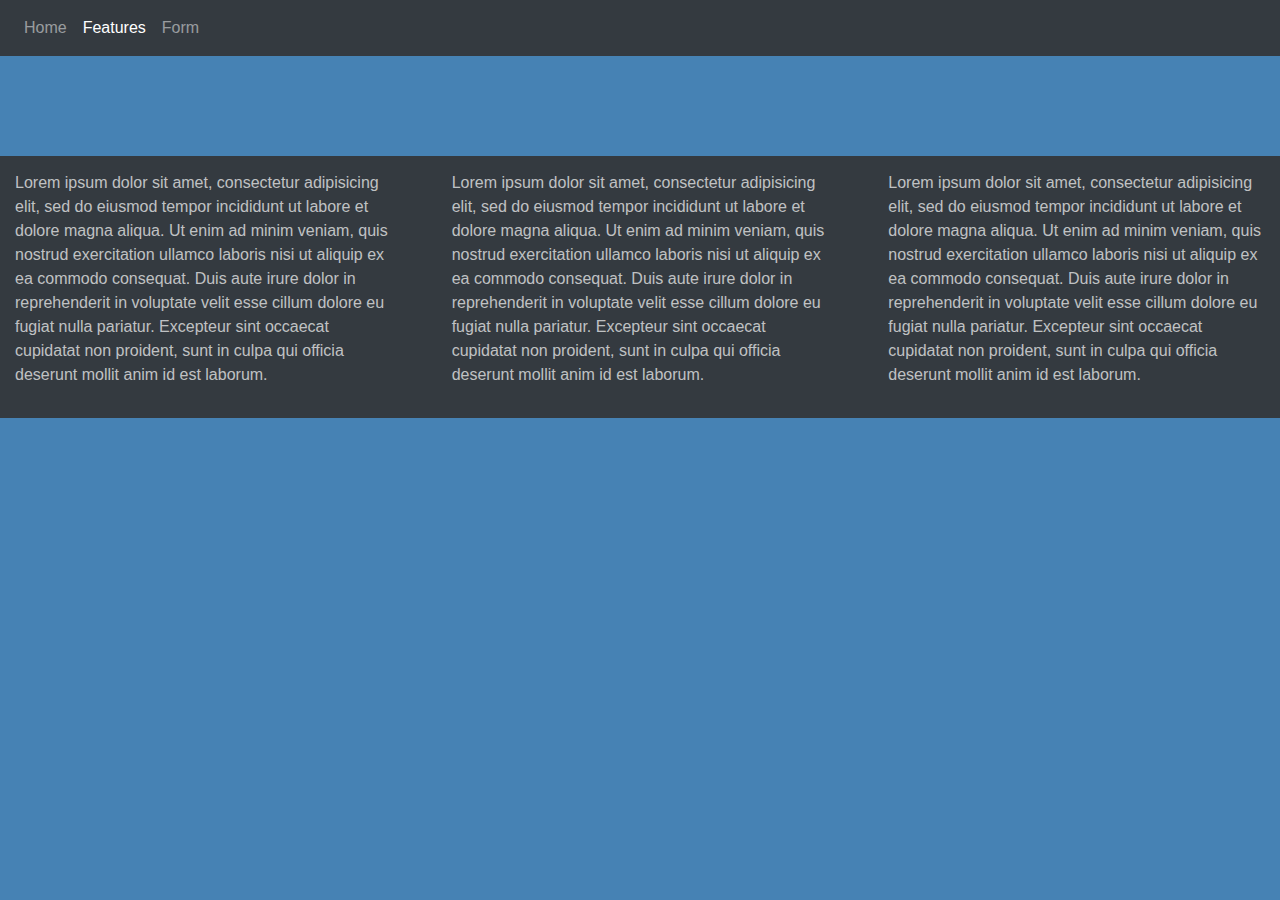
==== html/about.html @ 17f93b6f "Initial commit: Finished Home Page" ====
<!DOCTYPE html>
<html lang="en" dir="ltr">
  <head>
    <meta charset="utf-8">
    <title>Bootstrap Layout - About</title>
    <!-- attach Bootstrap 4 css -->
    <link rel="stylesheet" href="https://maxcdn.bootstrapcdn.com/bootstrap/4.0.0/css/bootstrap.min.css" integrity="sha384-Gn5384xqQ1aoWXA+058RXPxPg6fy4IWvTNh0E263XmFcJlSAwiGgFAW/dAiS6JXm" crossorigin="anonymous">

    <!-- attach own css -->

    <link rel="stylesheet" href="../css/main.css">
  </head>
  <body>
    <header>
      <div class="row">
        <div class="col-md-12">
          <nav class="navbar navbar-expand-lg navbar-dark bg-dark">

  <button class="navbar-toggler" type="button" data-toggle="collapse" data-target="#navbarNav" aria-controls="navbarNav" aria-expanded="false" aria-label="Toggle navigation">
    <span class="navbar-toggler-icon"></span>
  </button>
  <div class="collapse navbar-collapse" id="navbarNav">
    <ul class="navbar-nav">
      <li class="nav-item ">
        <a class="nav-link" href="../index.html">Home <span class="sr-only">(current)</span></a>
      </li>
      <li class="nav-item active">
        <a class="nav-link" href="./about.html">Features</a>
      </li>
      <li class="nav-item">
        <a class="nav-link" href="./form.html">Form</a>
      </li>

    </ul>
  </div>
</nav>

        </div> <!-- ends col-md-12 -->
      </div> <!-- ends row -->
    </header>

    <main>

    </main>

    <footer class="extra-margin-lg">
      <div class="row">
        <div class="col-md-4">
          <p>Lorem ipsum dolor sit amet, consectetur adipisicing elit, sed do eiusmod tempor incididunt ut labore et dolore magna aliqua. Ut enim ad minim veniam, quis nostrud exercitation ullamco laboris nisi ut aliquip ex ea commodo consequat. Duis aute irure dolor in reprehenderit in voluptate velit esse cillum dolore eu fugiat nulla pariatur. Excepteur sint occaecat cupidatat non proident, sunt in culpa qui officia deserunt mollit anim id est laborum.</p>
        </div>
        <div class="col-md-4">
          <p>Lorem ipsum dolor sit amet, consectetur adipisicing elit, sed do eiusmod tempor incididunt ut labore et dolore magna aliqua. Ut enim ad minim veniam, quis nostrud exercitation ullamco laboris nisi ut aliquip ex ea commodo consequat. Duis aute irure dolor in reprehenderit in voluptate velit esse cillum dolore eu fugiat nulla pariatur. Excepteur sint occaecat cupidatat non proident, sunt in culpa qui officia deserunt mollit anim id est laborum.</p>
        </div>
        <div class="col-md-4">
          <p>Lorem ipsum dolor sit amet, consectetur adipisicing elit, sed do eiusmod tempor incididunt ut labore et dolore magna aliqua. Ut enim ad minim veniam, quis nostrud exercitation ullamco laboris nisi ut aliquip ex ea commodo consequat. Duis aute irure dolor in reprehenderit in voluptate velit esse cillum dolore eu fugiat nulla pariatur. Excepteur sint occaecat cupidatat non proident, sunt in culpa qui officia deserunt mollit anim id est laborum.</p>
        </div>
      </div>
    </footer>
    <!-- Attach Bootstrap JS -->
    <script src="https://code.jquery.com/jquery-3.2.1.slim.min.js" integrity="sha384-KJ3o2DKtIkvYIK3UENzmM7KCkRr/rE9/Qpg6aAZGJwFDMVNA/GpGFF93hXpG5KkN" crossorigin="anonymous"></script>
    <script src="https://cdnjs.cloudflare.com/ajax/libs/popper.js/1.12.9/umd/popper.min.js" integrity="sha384-ApNbgh9B+Y1QKtv3Rn7W3mgPxhU9K/ScQsAP7hUibX39j7fakFPskvXusvfa0b4Q" crossorigin="anonymous"></script>
    <script src="https://maxcdn.bootstrapcdn.com/bootstrap/4.0.0/js/bootstrap.min.js" integrity="sha384-JZR6Spejh4U02d8jOt6vLEHfe/JQGiRRSQQxSfFWpi1MquVdAyjUar5+76PVCmYl" crossorigin="anonymous"></script>
  </body>
</html>
---- css/main.css ----
body {
  overflow-x: hidden;
  margin: 0px;
  background-color: steelblue;

}

.extra-margin-lg {
  margin-top: 100px;
}

.card {
  padding: 15px;
  margin: 20px;
}

.center-img {
  display: block;
  margin: 25px auto;
}

.card-title {
  font-weight: bold;
  font-size: 120%;
}
.card-subtitle {
  font-style: italic;
}

button {
  width: 70%;
  margin: 25px auto;
}

div[class="col-md-7"]>p {
  color: rgba(255, 255, 255, 0.7);
  padding-top: 50px;
  text-align: center;
}

footer {
  background-color: #343a40!important;
}

footer p {
  padding: 15px;
  color: rgba(255, 255, 255, 0.7)
}
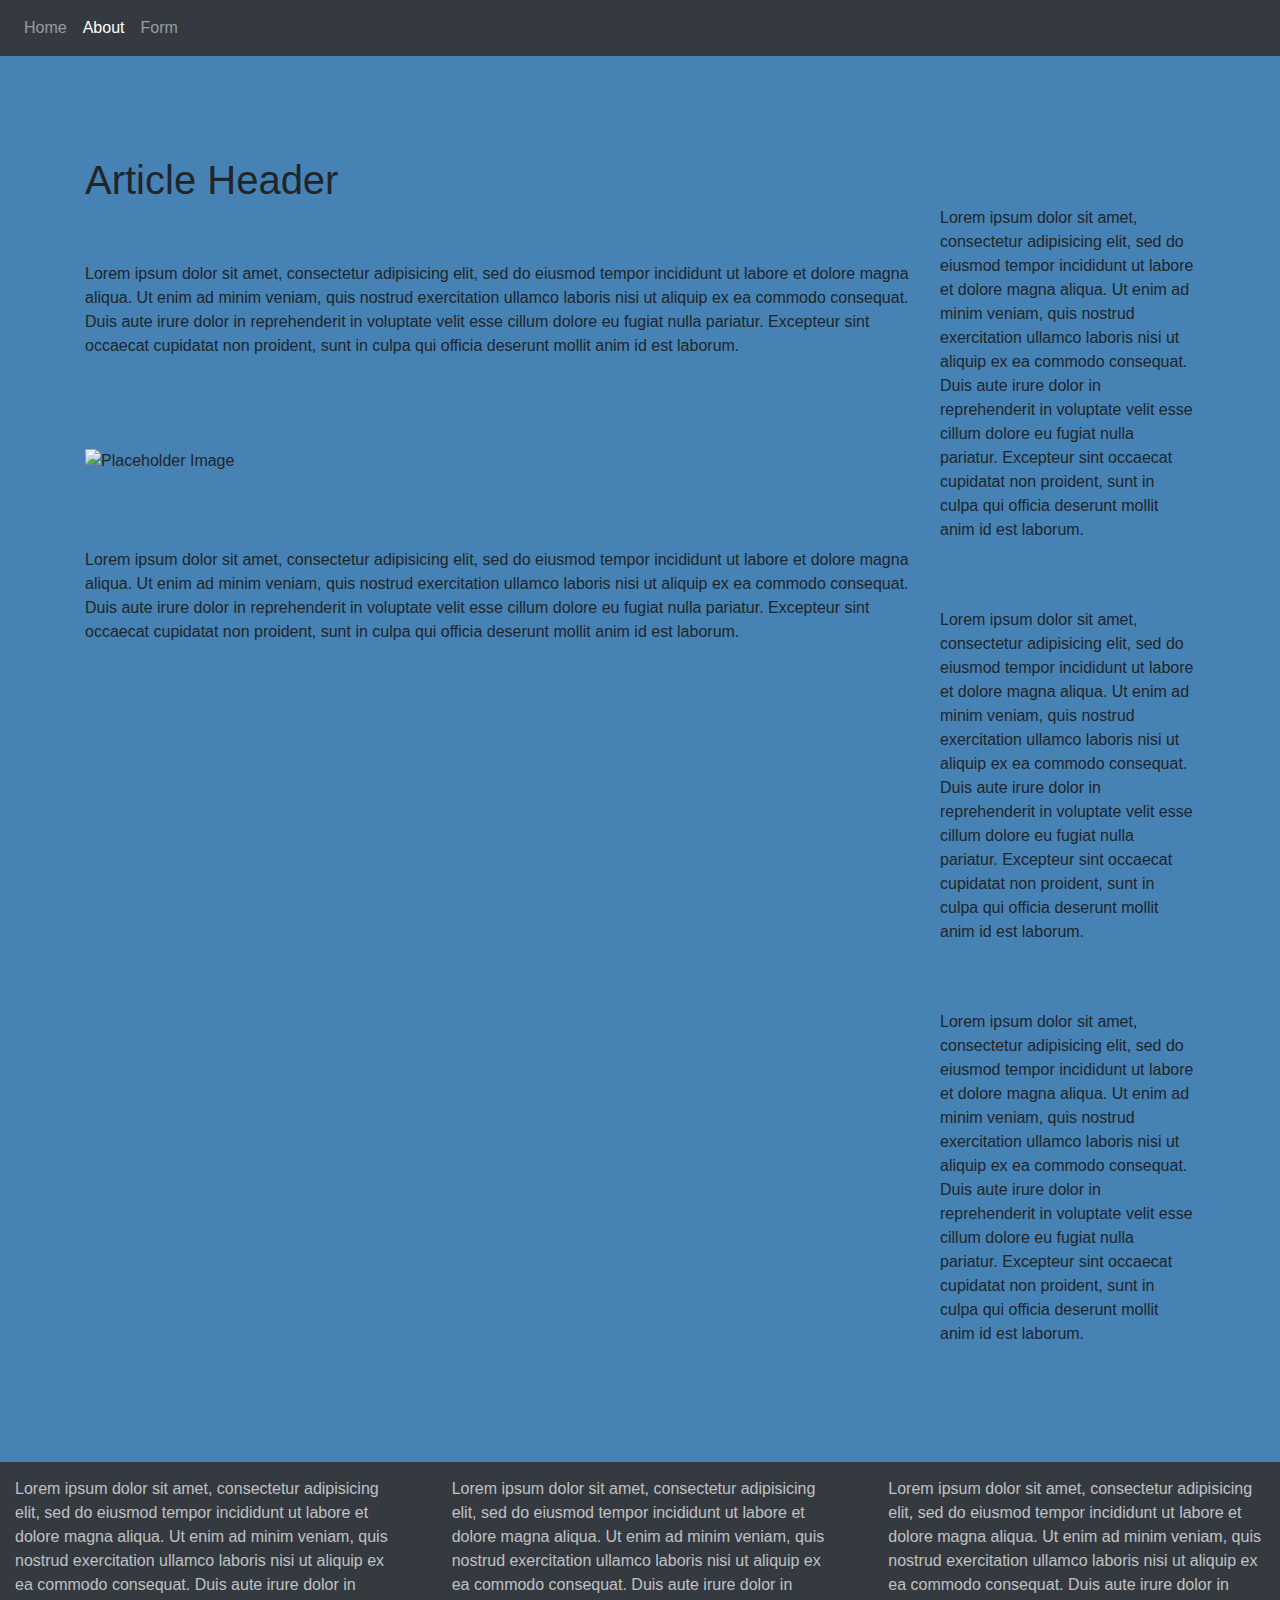
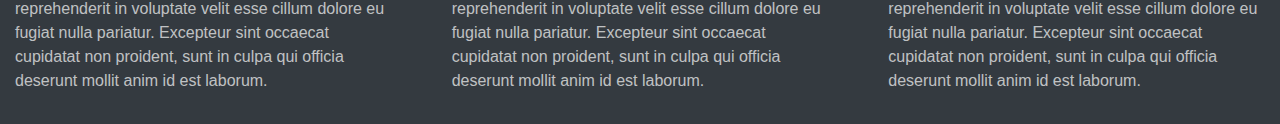
==== commit 54114c81: "Finished content for about page" ====
--- a/html/about.html
+++ b/html/about.html
@@ -25,7 +25,7 @@
         <a class="nav-link" href="../index.html">Home <span class="sr-only">(current)</span></a>
       </li>
       <li class="nav-item active">
-        <a class="nav-link" href="./about.html">Features</a>
+        <a class="nav-link" href="./about.html">About</a>
       </li>
       <li class="nav-item">
         <a class="nav-link" href="./form.html">Form</a>
@@ -40,7 +40,49 @@
     </header>
 
     <main>
+      <div class="container">
+        <div class="row extra-margin-lg">
+          <div class="col-md-9">
+            <div class="row">
+              <div class="col-md-12">
+                <h1>Article Header</h1>
+              </div>
+            </div>
+            <div class="row extra-margin-md">
+              <div class="col-md-12">
+                <p>Lorem ipsum dolor sit amet, consectetur adipisicing elit, sed do eiusmod tempor incididunt ut labore et dolore magna aliqua. Ut enim ad minim veniam, quis nostrud exercitation ullamco laboris nisi ut aliquip ex ea commodo consequat. Duis aute irure dolor in reprehenderit in voluptate velit esse cillum dolore eu fugiat nulla pariatur. Excepteur sint occaecat cupidatat non proident, sunt in culpa qui officia deserunt mollit anim id est laborum.</p>
+              </div>
+            </div>
+            <div class="row extra-margin-md">
+              <div class="col-md-12">
+                <img class="center-img" src="http://placehold.it/500X200" alt="Placeholder Image"></div>
+            </div>
+            <div class="row extra-margin-md">
+              <div class="col-md-12">
+                <p>Lorem ipsum dolor sit amet, consectetur adipisicing elit, sed do eiusmod tempor incididunt ut labore et dolore magna aliqua. Ut enim ad minim veniam, quis nostrud exercitation ullamco laboris nisi ut aliquip ex ea commodo consequat. Duis aute irure dolor in reprehenderit in voluptate velit esse cillum dolore eu fugiat nulla pariatur. Excepteur sint occaecat cupidatat non proident, sunt in culpa qui officia deserunt mollit anim id est laborum.</p>
+              </div>
+            </div>
+          </div> <!-- ends col 9 -->
 
+          <div class="col-md-3">
+            <div class="row extra-margin-md">
+              <div class="col-md-12">
+                <p>Lorem ipsum dolor sit amet, consectetur adipisicing elit, sed do eiusmod tempor incididunt ut labore et dolore magna aliqua. Ut enim ad minim veniam, quis nostrud exercitation ullamco laboris nisi ut aliquip ex ea commodo consequat. Duis aute irure dolor in reprehenderit in voluptate velit esse cillum dolore eu fugiat nulla pariatur. Excepteur sint occaecat cupidatat non proident, sunt in culpa qui officia deserunt mollit anim id est laborum.</p>
+              </div>
+            </div>
+            <div class="row extra-margin-md">
+              <div class="col-md-12">
+                <p>Lorem ipsum dolor sit amet, consectetur adipisicing elit, sed do eiusmod tempor incididunt ut labore et dolore magna aliqua. Ut enim ad minim veniam, quis nostrud exercitation ullamco laboris nisi ut aliquip ex ea commodo consequat. Duis aute irure dolor in reprehenderit in voluptate velit esse cillum dolore eu fugiat nulla pariatur. Excepteur sint occaecat cupidatat non proident, sunt in culpa qui officia deserunt mollit anim id est laborum.</p>
+              </div>
+            </div>
+            <div class="row extra-margin-md">
+              <div class="col-md-12">
+                <p>Lorem ipsum dolor sit amet, consectetur adipisicing elit, sed do eiusmod tempor incididunt ut labore et dolore magna aliqua. Ut enim ad minim veniam, quis nostrud exercitation ullamco laboris nisi ut aliquip ex ea commodo consequat. Duis aute irure dolor in reprehenderit in voluptate velit esse cillum dolore eu fugiat nulla pariatur. Excepteur sint occaecat cupidatat non proident, sunt in culpa qui officia deserunt mollit anim id est laborum.</p>
+              </div>
+            </div>
+          </div> <!-- ends col 3 -->
+        </div> <!-- ends row -->
+      </div> <!-- ends container -->
     </main>
 
     <footer class="extra-margin-lg">
--- a/css/main.css
+++ b/css/main.css
@@ -7,6 +7,10 @@
 
 .extra-margin-lg {
   margin-top: 100px;
+}
+
+.extra-margin-md {
+  margin-top: 50px;
 }
 
 .card {
